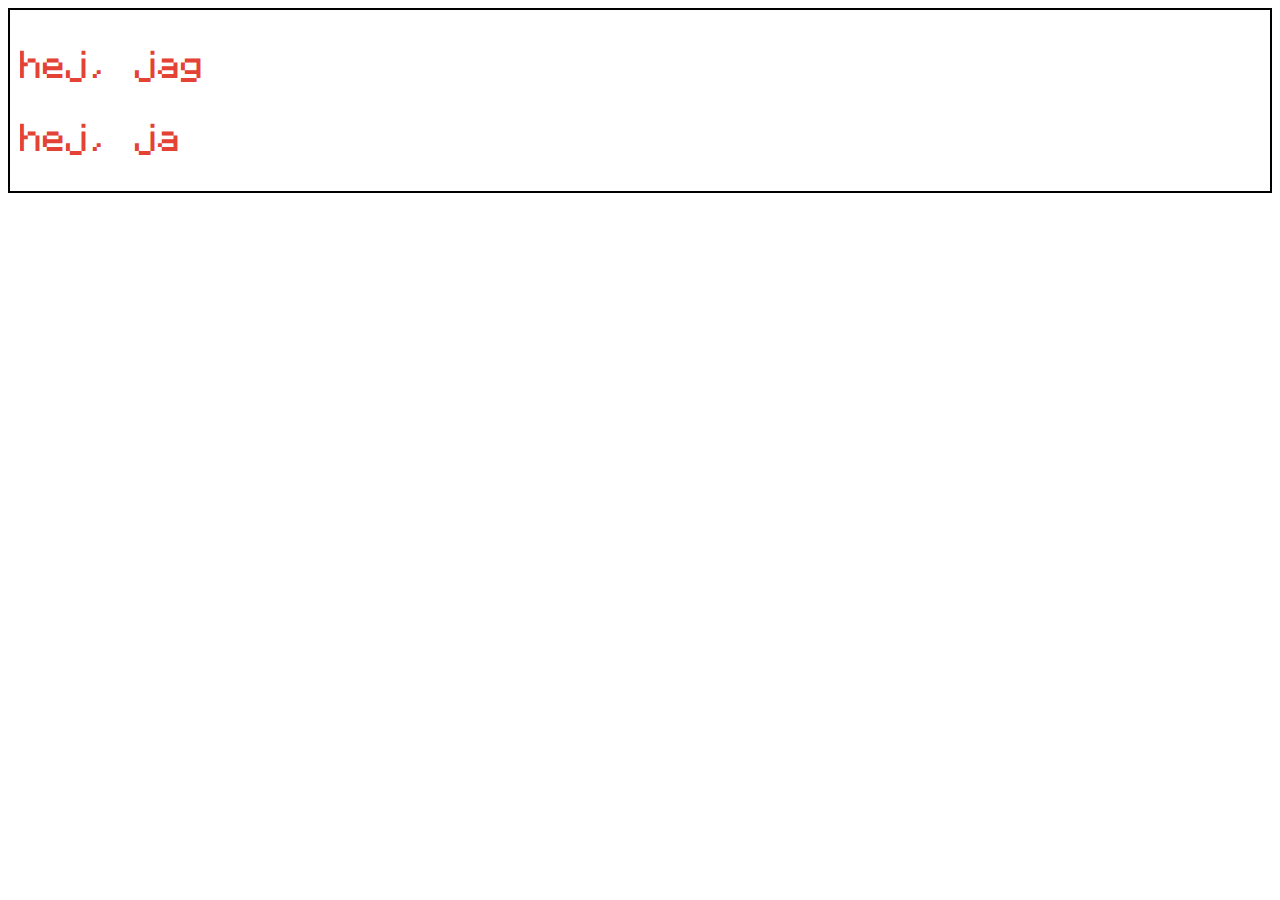
==== typewriter.html @ ad9b565a "Almost done" ====
<!doctype html>
<html lang="en">
  <head>
    <meta charset="utf-8" />
    <title>Creating typewriter  </title>
    <script src="static/js/typewriter.js" type="module"></script>
    <link rel="stylesheet" href="static/css/style.css">
  </head>

  <body>
    <div class="container">
      <p class="typewriterArea" id="text1">&nbsp<a id="hidden" aria-hidden="true">*hej, jag heter Oskar*~heter~^ heter kanske^</a></p>
      <p class="typewriterArea" id="text2">&nbsp<a id="hidden" aria-hidden="true">*hej, jag heter inte Oskar*~inte~^ faktiskt^</a></p>
    </div> 
  </body>
</html>
---- static/css/style.css ----
canvas {
    background-color: #1A1815;
  }



#glcanvas { 
}

div.container {
  display: block;
  /*background-color:rgba(247,231,205,0.8);*/
  position: relative; 
  z-index: 2;
  border: 2px solid black;
}

/*  COLOUR SCHEME:
  Foreground:#F7E7CD
  Background:#1A1815
  Cursor color:#87281F
  Selection background: #8C452B

  Black:#33302A
  Red: #E34234
  Green: #FF7F50
  Yellow: #E25822
  Blue: #FF6600
  Purple:#ED9121
  Cyan: #FFBF00
  White: #F7E7CE

*/
p {
    opacity: 1;
    left: 10px;
    color: #E34234;
    font-size: 35px;
    font-family: 'blocky';
    z-index: 2;
    /*margin-left: 5px;*/
    white-space: nowrap;
    overflow: hidden;
    position: relative;
}

.typewrite{
  white-space: normal;
  animation: blink 0.9s steps(2, start) infinite;
}

/**
.typewrite::after{
  position: absolute;
  content: "█";
  color: yellow;
  font-size: 28px;
  animation: blink 900ms cubic-bezier(1,-0.07,.01,1.08) infinite;
  z-index: 0;
   animation: blinker 0.9s steps(2, start) infinite; 
}
*/

@keyframes blinker {
  to { 
    visibility: hidden; 
  }
}

.glcanvas{
  height: 100vh!important;
  width: 100vw!important;
}

#background_scene{
  position: fixed; 
  top: 0px; left: 0px; 
  width: 100vw; height: 100vh; 
  z-index: 0; 
  opacity: 1;
}

#hidden{
  display: none;
}

@-webkit-keyframes blink{
  0%{background-color: rgba(237,145,33,1); color: rgba(135,40,31,1);}
  100%{background-color: rgba(237,145,33,0);}
}

@-moz-keyframes blink{
  0%{background-color: rgba(237,145,33,1); color: rgba(135,40,31,1);}
  100%{background-color: rgba(237,145,33,0);}
}

@keyframes blink{
  0%{background-color: rgba(237,145,33,1); color: rgba(135,40,31,1);}
  100%{background-color: rgba(237,145,33,0);}
}

::-moz-selection { /* Code for Firefox */
  color: #33302A;
  background: #FFBF00;
}

::selection {
  color: #33302A;
  background: #FFBF00;
}

@font-face {
  font-family: 'blocky';
  src: url("Font/blocky.ttf");
}
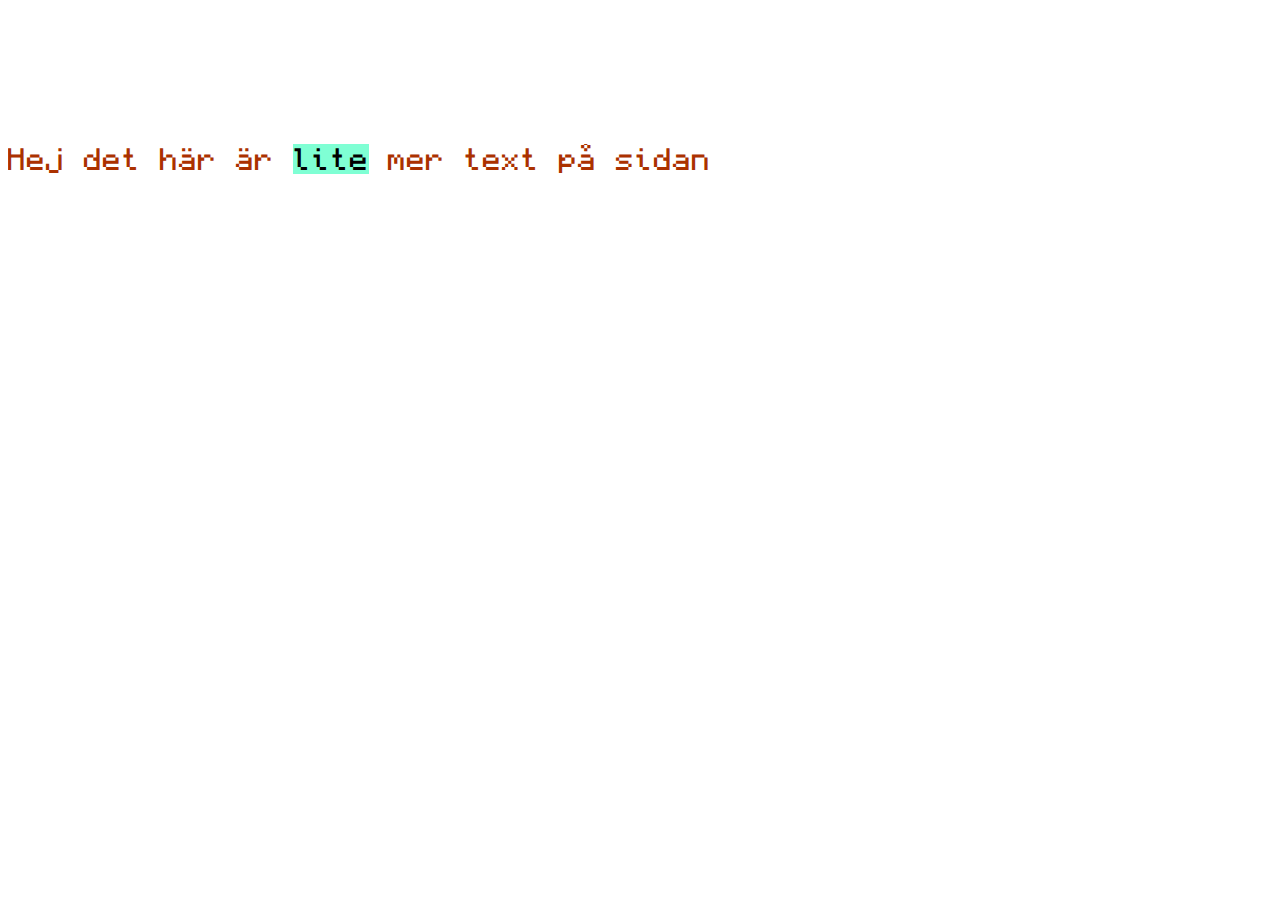
==== commit 306b29dd: "Add content" ====
--- a/typewriter.html
+++ b/typewriter.html
@@ -9,8 +9,11 @@
 
   <body>
     <div class="container">
-      <p class="typewriterArea" id="text1">&nbsp<a id="hidden" aria-hidden="true">*hej, jag heter Oskar*~heter~^ heter kanske^</a></p>
-      <p class="typewriterArea" id="text2">&nbsp<a id="hidden" aria-hidden="true">*hej, jag heter inte Oskar*~inte~^ faktiskt^</a></p>
+      <p class="typewriterArea" id="text1">&nbsp<a id="hidden" aria-hidden="true">*hej, jag heter Oskar*~jag heter~^ du heter kanske ^ Här kan man lägga till mer saker sedan</a></p>
+      <p class="typewriterArea" id="text2">&nbsp<a id="hidden" aria-hidden="true">*hej, jag heter inte Oskar*~inte~^ faktiskt ^</a></p>
     </div> 
+    <div>
+      <p>Hej det här är <span class="canSelect">lite</span> mer text på sidan</p>
+    </div>
   </body>
 </html>--- a/static/css/style.css
+++ b/static/css/style.css
@@ -1,19 +1,160 @@
+:root{
+  --gridOpacity: 0.95;
+}
+
 canvas {
     background-color: #1A1815;
   }
 
-
+div{
+  font-family: 'blocky';
+}
+
+.slideShow{
+  position: relative;
+  margin: auto;
+}
+.projectSlide {
+  display: none;
+  position: relative;
+  padding-left: 5%;
+  padding-right: 5%;
+}
+
+body {
+  /*overflow-x: hidden;  Hide vertical scrollbar */
+  -ms-overflow-style: none;  /* IE and Edge */
+  scrollbar-width: none;  /* Firefox */
+}
 
 #glcanvas { 
 }
 
-div.container {
+h1{
+  color: #555D71;
+  z-index: 2;
+  font-size: 40px;
+  font-family: 'Blocky';
+  text-align: center;
+  position: relative;
+  display: flex;
+  flex-direction: column;
+  justify-content: center;
+  text-align: center;
+}
+h2{
+  color: #bb9c6a;
+  position: relative;
+  z-index: 2;
+  font-size: 35px;
+  font-family: 'Blocky';
+}
+
+h3{
+  color: #1A1815;
+  position: relative;
+  z-index: 2;
+  font-size: 30px;
+  font-family: 'Blocky';
+}
+
+a{
+  outline: none;
+  text-decoration: none;
+}
+
+
+a:link {
+  color: #768ab6;
+}
+
+a:visited {
+  color: #555D71;
+}
+
+a:focus {
+  border-bottom: 1px solid;
+  color: #86a2de;
+}
+
+a:hover {
+  border-bottom: 1px solid;
+  background: rgba(237,145,33,0.1);
+}
+
+a:active {
+  background: rgba(237,145,33,0.1);
+  color: #86a2de;
+}
+
+.grid{
+  display: grid;
+  gap: 2rem;
+  grid-template-columns: 25vw 25vw 12vw;
+  grid-template-rows: 45vh auto auto;
+  padding: 10px;
+  /*background-color: #FFBF00;*/
+  opacity: var(--gridOpacity);
+  z-index: 2;
+  position: relative;
+}
+
+.grid > div{
   display: block;
   /*background-color:rgba(247,231,205,0.8);*/
   position: relative; 
   z-index: 2;
-  border: 2px solid black;
-}
+  border: 4px dashed black;
+  background-color: rgba(50,30,134,0.85);
+  padding-left: 20px;
+  padding-right: 20px;
+  font-size: 30px;
+  text-align: center;
+}
+
+.container3 > .post{
+  display: block;
+  /*background-color:rgba(247,231,205,0.8);*/
+  position: relative; 
+  z-index: 2;
+  border: 4px dashed black;
+  background-color: rgba(50,30,134,0.85);
+  padding-left: 20px;
+  padding-right: 20px;
+  margin-top: 10px;
+  margin-bottom: 10px;
+  font-size: 30px;
+  text-align: center;
+}
+
+div.container {
+
+}
+
+div.container1{
+  grid-row-start: 1;
+  grid-row-end: 3;
+}
+div.container2{
+  grid-row-start: 1;
+  grid-row-end: 3;
+  grid-column-start: 1;
+  grid-column-end: 4;
+}
+div.container3{
+  grid-column-start: 3;
+  grid-column-end: 5;
+}
+
+
+div.container.isActive {
+  display: block;
+  /*background-color:rgba(247,231,205,0.8);*/
+  position: relative; 
+  z-index: 2;
+  border: 4px dashed orangered;
+}
+
 
 /*  COLOUR SCHEME:
   Foreground:#F7E7CD
@@ -33,15 +174,14 @@
 */
 p {
     opacity: 1;
-    left: 10px;
-    color: #E34234;
-    font-size: 35px;
+    color: #ab3100; /*Kanske byta denna färg #E34234*/
+    font-size: 28px;
     font-family: 'blocky';
     z-index: 2;
     /*margin-left: 5px;*/
-    white-space: nowrap;
     overflow: hidden;
     position: relative;
+    text-align: left;
 }
 
 .typewrite{
@@ -72,6 +212,14 @@
   width: 100vw!important;
 }
 
+.canSelect{
+  background-color: aquamarine;
+  color: black;
+  white-space: normal;
+  opacity: 1;
+  animation: fadeIn 0.3s;
+}
+
 #background_scene{
   position: fixed; 
   top: 0px; left: 0px; 
@@ -83,6 +231,55 @@
 #hidden{
   display: none;
 }
+/*Slideshow buttons*/
+.prev, .next {
+  cursor: pointer;
+  position: absolute;
+  top: 50%;
+  width: auto;
+  margin-top: -22px;
+  padding: 16px;
+  color: black;
+  font-size: 35px;
+  transition: 0.6s ease;
+  border-radius: 0 3px 3px 0;
+  user-select: none;
+}
+
+.prev {
+  left: 0;
+}
+
+/* Position the "next button" to the right */
+.next {
+  right: 0;
+  border-radius: 3px 0 0 3px;
+}
+
+.prev:hover, .next:hover {
+  background-color: rgba(237,145,33,0.5);
+  color: orangered;
+}
+
+/* Fading animation */
+.fade {
+  animation-name: fade;
+  animation-duration: 1.5s;
+}
+
+@keyframes fade {
+  from {opacity: .4}
+  to {opacity: 1}
+}
+
+@-webkit-keyframes fade {
+  0% {opacity: .4}
+  100% {opacity: 1}
+}
+@-moz-keyframes fade {
+  0% {opacity: .4}
+  100% {opacity: 1}
+}
 
 @-webkit-keyframes blink{
   0%{background-color: rgba(237,145,33,1); color: rgba(135,40,31,1);}
@@ -99,6 +296,12 @@
   100%{background-color: rgba(237,145,33,0);}
 }
 
+@keyframes fadeIn {
+  0% { opacity: 0; }
+  100% { opacity: 1; }
+}
+
+
 ::-moz-selection { /* Code for Firefox */
   color: #33302A;
   background: #FFBF00;
@@ -112,4 +315,9 @@
 @font-face {
   font-family: 'blocky';
   src: url("Font/blocky.ttf");
+}
+
+/* Hide scrollbar for Chrome, Safari and Opera */
+body::-webkit-scrollbar {
+  display: none;
 }